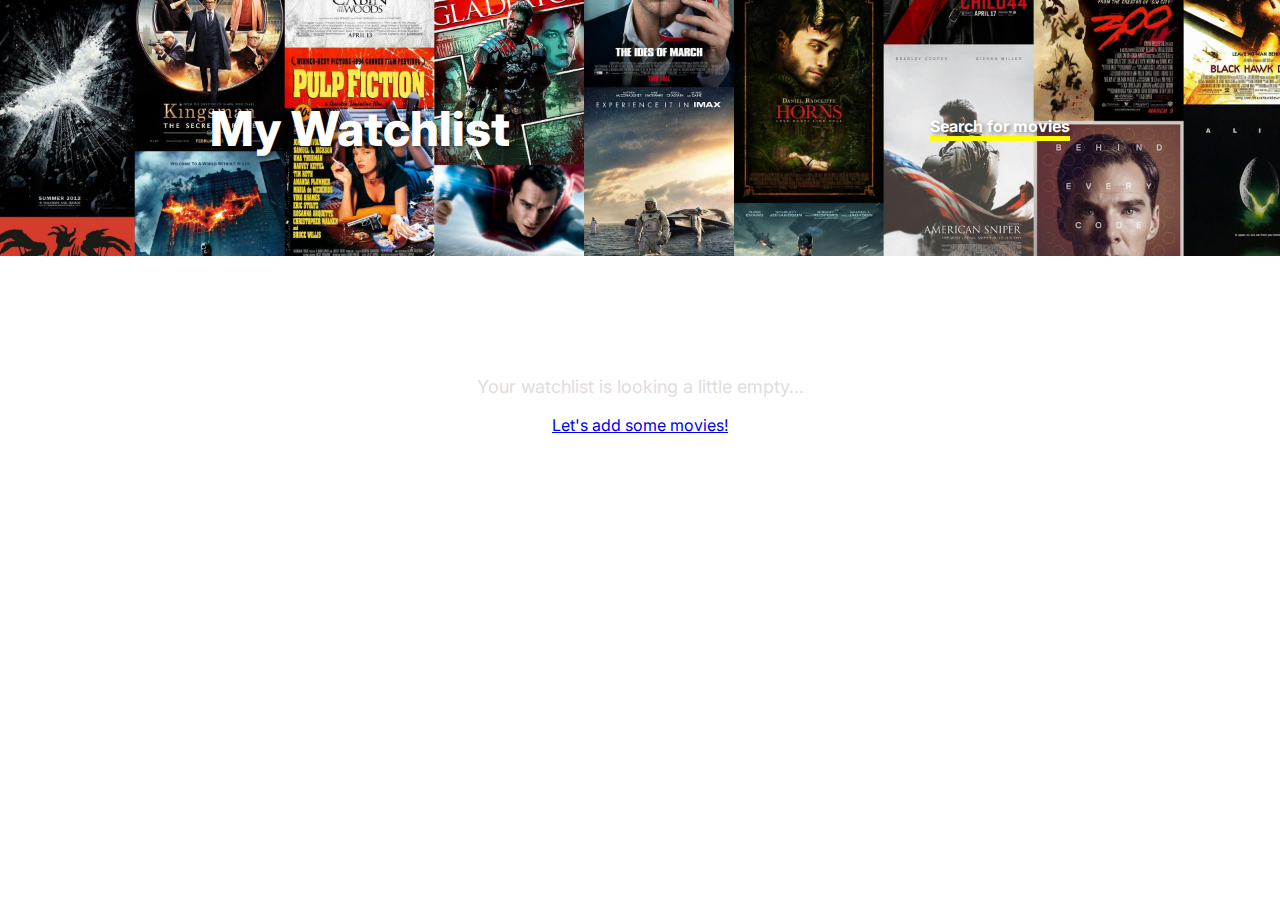
==== watchlist.html @ 0abe9255 "commit final result" ====
<!DOCTYPE html>
<html lang="en">
<head>
    <link rel="preconnect" href="https://fonts.googleapis.com">
    <link rel="preconnect" href="https://fonts.gstatic.com" crossorigin>
    <link href="https://fonts.googleapis.com/css2?family=Inter:wght@400;700;800&display=swap" rel="stylesheet">
    <link rel="stylesheet" href="styles.css">
    <meta charset="UTF-8">
    <meta name="viewport" content="width=device-width, initial-scale=1.0">
    <link rel="stylesheet" href="https://cdnjs.cloudflare.com/ajax/libs/font-awesome/6.5.1/css/all.min.css" integrity="sha512-DTOQO9RWCH3ppGqcWaEA1BIZOC6xxalwEsw9c2QQeAIftl+Vegovlnee1c9QX4TctnWMn13TZye+giMm8e2LwA==" crossorigin="anonymous" referrerpolicy="no-referrer" />
    <title>Watchlist</title>
</head>
<body>
    <header>
        <h1>My Watchlist</h1>
        <a href="index.html">Search for movies</a>
    </header>
    <main>
        <div class="movies" id="watchlist-container">
        </div>
    </main>
    <script src="index.js"></script>
</body>
</html>
---- styles.css ----
*{
    box-sizing: border-box;
}
body,html{
    margin: 0;
    padding: 0;
    font-family: 'Inter', sans-serif;
}

header{
    background: black url(/images/test.jpg);
    background-size: cover;
    height: 200px;
    color: white;
    display: flex;
    padding: 8em 0;
    justify-content: space-around;
    align-items: center;
}
header>h1{
    margin: 0;
    font-weight: 800;
    font-size: 3rem;
    text-shadow: 2px 2px 4px rgba(0, 0, 0, 0.5);
}
header>a{
    color: white;
    font-size: 1rem;
    font-weight: 700;
    text-decoration: none;
    cursor: pointer;
    text-shadow: 2px 2px 4px rgba(0, 0, 0, 0.5);

    border-bottom: 5px solid yellow;
}
header>a:hover{
    color:orange
}
.search-section{
    margin:-20px auto 0 auto;
    width: 50%;
    display: flex;
}
#input-el{
    width: 90%;
    padding: 15px;
    border-top-left-radius:5px ;
    border-bottom-left-radius: 5px;
    border: none;
    background-color: #2E2E2F;
    color: #9CA3AF;
    font-size: 1rem;
}
.search-section>button{
    padding: 15px;
    border-top-right-radius:5px ;
    border-bottom-right-radius: 5px;
    border:none;
    cursor: pointer;
}

.search{
    background-color: #4B4B4B;
    color: white;
    font-weight: 700;
    font-size: 1rem;
}
.empty-list{
    margin-top: 120px;
    color: #DFDDDD;
    text-align: center;
}
.icon{
    font-size: 4.375rem;
}
.empty-list>p{
    font-size:1.125rem;
}
.movie-grid{
    display: grid;
    grid-column-gap: 10px;
    grid-template: 0px auto auto 80px/120px 380px auto;
    padding:1em 0;
    border-bottom: 1px solid lightgray;
}
.desc-container{
    display: flex;
    justify-content: space-between;
    align-items: center;
    grid-row: 3;
    grid-column: 2;
}
.movie-grid>p,.movie-grid>h2{
    margin: 0;
}
.movie-img{
    grid-row: 1/-1;
    width: 100%;
    height: 100%;
}
.title-container{
    display: flex;
    align-items: center;
    grid-row: 2;
    grid-column: 2;

}
.star{
    color: #FEC654;
}
#rating{
    font-size: 0.75rem;
}
.movie-title{
    font-size: 1.125rem;
    margin-right: 10px;
}
.movie-desc{
    grid-row: 4;
    grid-column: 2/-1;
    font-size: 0.875;
}
.movie-add,.delete{

    align-self: center;
    border-radius:50%;
    border:none;
    background-color: black;
    color: white;
    cursor: pointer;
    font-size: 1.5rem;
}
.movie-add:active{
    background-color: #00bf00;
}
.delete:active{
    background-color: red;
}

.movies{
    margin: 3em auto 0 auto;
    width: 90%;
}
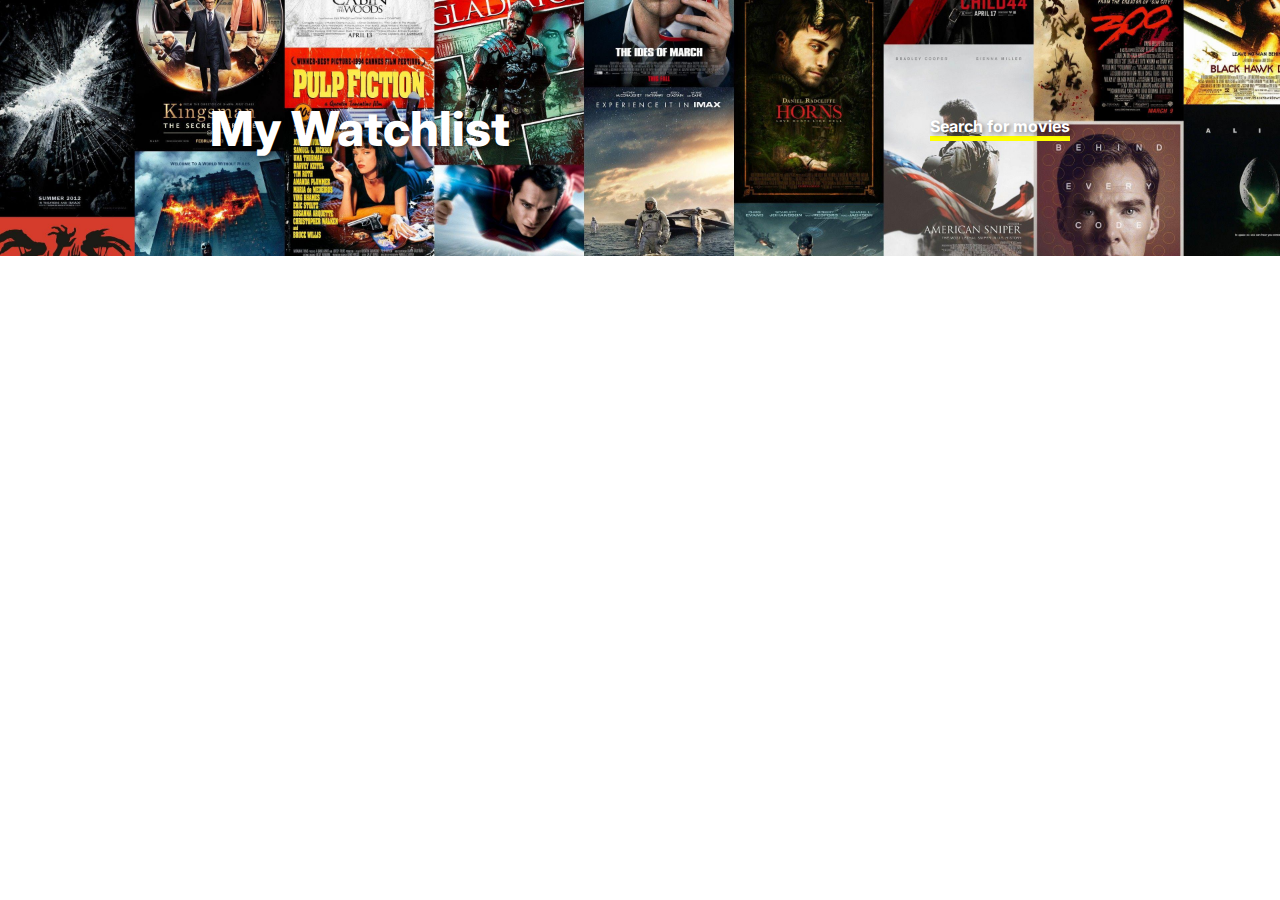
==== commit 85fba196: "watchlist update" ====
--- a/watchlist.html
+++ b/watchlist.html
@@ -17,6 +17,7 @@
     </header>
     <main>
         <div class="movies" id="watchlist-container">
+            
         </div>
     </main>
     <script src="index.js"></script>
